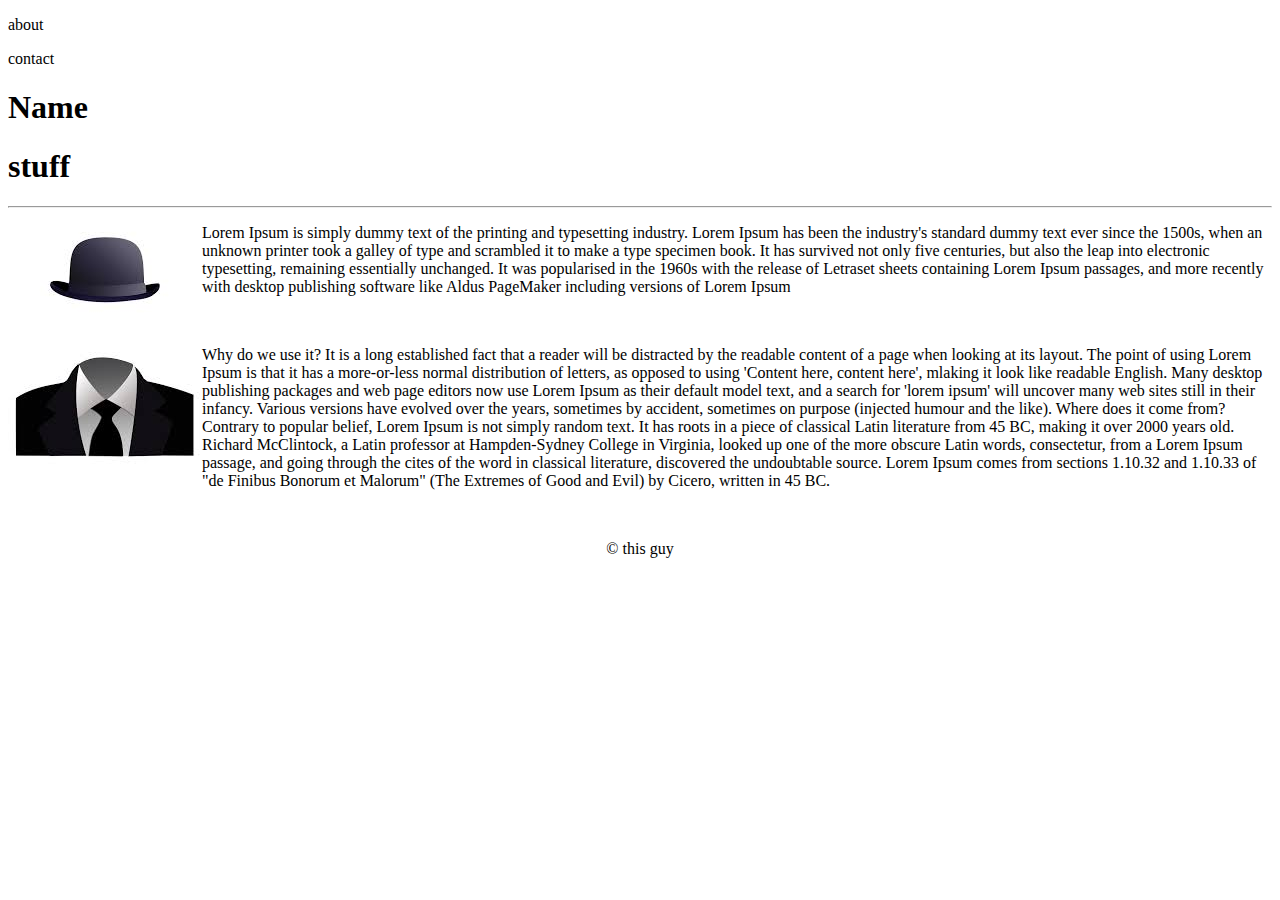
==== index.html @ 6599bf89 "initial site files" ====
<!DOCTYPE html>
<html lang="en">

<head>
    <meta charset="UTF-8">
    <meta name="viewport" content="width=device-width, initial-scale=1.0">
    <meta http-equiv="X-UA-Compatible" content="ie=edge">
    <title>Document</title>
    <link rel="stylesheet" type="css/text" href="./assets/css/styles.css">
</head>

<body>
    
        <div class="floating-box">
            <header>
                <nav>
                    <p>about</p>
                    <p>contact</p>
                </nav>
            </div>


                <div class="big-box">
                    <h1>Name</h1>
                </div>
            </header>


            <div class="container">
                <h1>stuff</h1>
            </div>
                <hr>

                <div style="text-align: center;">
                    
                    <img src="images/invisible_man.jpg" width="194" height="260" style="float:left" alt="me">
                </div>


                <div class="control">
                    

                        <p>

                            Lorem Ipsum is simply dummy text of the printing and typesetting industry. Lorem Ipsum has been the industry's standard dummy
                            text ever since the 1500s, when an unknown printer took a galley of type and scrambled it to
                            make a type specimen book. It has survived not only five centuries, but also the leap into electronic
                            typesetting, remaining essentially unchanged. It was popularised in the 1960s with the release
                            of Letraset sheets containing Lorem Ipsum passages, and more recently with desktop publishing
                            software like Aldus PageMaker including versions of Lorem Ipsum

                        </p>
                        <br>
                        <p>Why do we use it? It is a long established fact that a reader will be distracted by the readable
                            content of a page when looking at its layout. The point of using Lorem Ipsum is that it has a
                            more-or-less normal distribution of letters, as opposed to using 'Content here, content here',
                            mlaking it look like readable English. Many desktop publishing packages and web page editors now
                            use Lorem Ipsum as their default model text, and a search for 'lorem ipsum' will uncover many
                            web sites still in their infancy. Various versions have evolved over the years, sometimes by
                            accident, sometimes on purpose (injected humour and the like). Where does it come from? Contrary
                            to popular belief, Lorem Ipsum is not simply random text. It has roots in a piece of classical
                            Latin literature from 45 BC, making it over 2000 years old. Richard McClintock, a Latin professor
                            at Hampden-Sydney College in Virginia, looked up one of the more obscure Latin words, consectetur,
                            from a Lorem Ipsum passage, and going through the cites of the word in classical literature,
                            discovered the undoubtable source. Lorem Ipsum comes from sections 1.10.32 and 1.10.33 of "de
                            Finibus Bonorum et Malorum" (The Extremes of Good and Evil) by Cicero, written in 45 BC.
                        </p>
                        <br>
                    

                </div>
            </div>
        </div>

        <div class="floating-box">

        </div>

        
    

</body>

</div>
<div >
    <footer >
        <div class="inline">
        <p style="text-align: center">© this guy</p>
        <br>
        <br>
        <br>
        <br>
    </div>


    </footer>
</div>

</html>
---- assets/css/styles.css ----
.boxed {
    border-block-end-width: 100%;
    background-color: #4aaaa5;
}

.inline {
    background-color: darkgrey;
    text-align: center;
    background-color: darkgray;
    height: 2em;
    margin-top: 0;
    padding: 3px;
}

.floating-box {
    width: 4em;
    height: 4em;
    float: right;
    border: 1px;

}
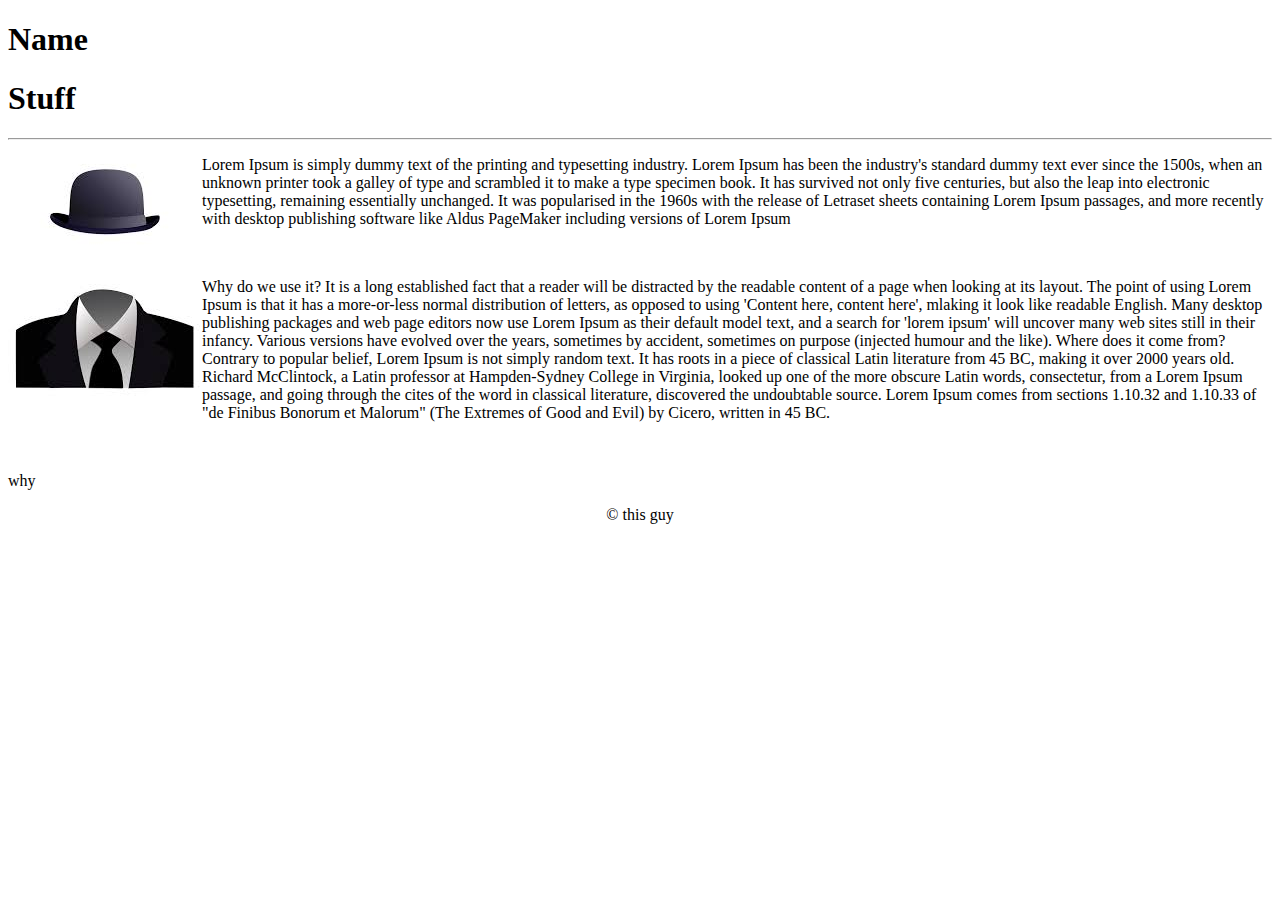
==== commit 2693b219: "this one" ====
--- a/index.html
+++ b/index.html
@@ -10,90 +10,65 @@
 </head>
 
 <body>
-    
-        <div class="floating-box">
-            <header>
-                <nav>
-                    <p>about</p>
-                    <p>contact</p>
-                </nav>
-            </div>
+    <div>
+        <Div >
+            <header class="top">
+                <h1>Name</h1>
 
+                
+            </header>
+            </Div>
 
-                <div class="big-box">
-                    <h1>Name</h1>
-                </div>
-            </header>
-
-
-            <div class="container">
-                <h1>stuff</h1>
-            </div>
+            <Div class="boxed">
+                <h1>Stuff</h1>
                 <hr>
-
-                <div style="text-align: center;">
-                    
-                    <img src="images/invisible_man.jpg" width="194" height="260" style="float:left" alt="me">
-                </div>
-
-
-                <div class="control">
-                    
-
+                <img src="./assets/images/invisible_man.jpg" width="194" height="260" style="float:left" alt="pic">
+                <p>
                         <p>
 
-                            Lorem Ipsum is simply dummy text of the printing and typesetting industry. Lorem Ipsum has been the industry's standard dummy
-                            text ever since the 1500s, when an unknown printer took a galley of type and scrambled it to
-                            make a type specimen book. It has survived not only five centuries, but also the leap into electronic
-                            typesetting, remaining essentially unchanged. It was popularised in the 1960s with the release
-                            of Letraset sheets containing Lorem Ipsum passages, and more recently with desktop publishing
-                            software like Aldus PageMaker including versions of Lorem Ipsum
+                                Lorem Ipsum is simply dummy text of the printing and typesetting industry. Lorem Ipsum has been the industry's standard dummy
+                                text ever since the 1500s, when an unknown printer took a galley of type and scrambled it to
+                                make a type specimen book. It has survived not only five centuries, but also the leap into electronic
+                                typesetting, remaining essentially unchanged. It was popularised in the 1960s with the release
+                                of Letraset sheets containing Lorem Ipsum passages, and more recently with desktop publishing
+                                software like Aldus PageMaker including versions of Lorem Ipsum
+    
+                            </p>
+                            <br>
+                            <p>Why do we use it? It is a long established fact that a reader will be distracted by the readable
+                                content of a page when looking at its layout. The point of using Lorem Ipsum is that it has a
+                                more-or-less normal distribution of letters, as opposed to using 'Content here, content here',
+                                mlaking it look like readable English. Many desktop publishing packages and web page editors now
+                                use Lorem Ipsum as their default model text, and a search for 'lorem ipsum' will uncover many
+                                web sites still in their infancy. Various versions have evolved over the years, sometimes by
+                                accident, sometimes on purpose (injected humour and the like). Where does it come from? Contrary
+                                to popular belief, Lorem Ipsum is not simply random text. It has roots in a piece of classical
+                                Latin literature from 45 BC, making it over 2000 years old. Richard McClintock, a Latin professor
+                                at Hampden-Sydney College in Virginia, looked up one of the more obscure Latin words, consectetur,
+                                from a Lorem Ipsum passage, and going through the cites of the word in classical literature,
+                                discovered the undoubtable source. Lorem Ipsum comes from sections 1.10.32 and 1.10.33 of "de
+                                Finibus Bonorum et Malorum" (The Extremes of Good and Evil) by Cicero, written in 45 BC.
+                </p>
 
-                        </p>
-                        <br>
-                        <p>Why do we use it? It is a long established fact that a reader will be distracted by the readable
-                            content of a page when looking at its layout. The point of using Lorem Ipsum is that it has a
-                            more-or-less normal distribution of letters, as opposed to using 'Content here, content here',
-                            mlaking it look like readable English. Many desktop publishing packages and web page editors now
-                            use Lorem Ipsum as their default model text, and a search for 'lorem ipsum' will uncover many
-                            web sites still in their infancy. Various versions have evolved over the years, sometimes by
-                            accident, sometimes on purpose (injected humour and the like). Where does it come from? Contrary
-                            to popular belief, Lorem Ipsum is not simply random text. It has roots in a piece of classical
-                            Latin literature from 45 BC, making it over 2000 years old. Richard McClintock, a Latin professor
-                            at Hampden-Sydney College in Virginia, looked up one of the more obscure Latin words, consectetur,
-                            from a Lorem Ipsum passage, and going through the cites of the word in classical literature,
-                            discovered the undoubtable source. Lorem Ipsum comes from sections 1.10.32 and 1.10.33 of "de
-                            Finibus Bonorum et Malorum" (The Extremes of Good and Evil) by Cicero, written in 45 BC.
-                        </p>
-                        <br>
-                    
-
-                </div>
-            </div>
+            </Div class="box">
+            <img src="./images/Call Us button.jpg " alt="">
+            <p>why</p>
+        </Div>
+    </div>
+</body>
+<div >
+        <footer >
+            <div class="last_dv" >
+                <div class="very_last_dv">
+            <p style="text-align: center">© this guy</p>
         </div>
-
-        <div class="floating-box">
-
+            <br>
+            <br>
+            <br>
+            <br>
         </div>
-
-        
     
-
-</body>
-
-</div>
-<div >
-    <footer >
-        <div class="inline">
-        <p style="text-align: center">© this guy</p>
-        <br>
-        <br>
-        <br>
-        <br>
+    
+        </footer>
     </div>
-
-
-    </footer>
-</div>
-
 </html>--- a/assets/css/styles.css
+++ b/assets/css/styles.css
@@ -1,21 +1,29 @@
-.boxed {
-    border-block-end-width: 100%;
-    background-color: #4aaaa5;
+.top {
+    width: 6em;
+    border: 1px solid green ;
+
 }
 
-.inline {
-    background-color: darkgrey;
+.boxed {
+    border: 1px solid green ;
+    width: 35em;
     text-align: center;
-    background-color: darkgray;
-    height: 2em;
-    margin-top: 0;
-    padding: 3px;
+    background-color: white;
+    margin-top: 10px;
+  }
+
+.last_dv {
+    background-color:black;
 }
 
-.floating-box {
-    width: 4em;
-    height: 4em;
+.box {
+    border: 1px solid green ;
+    width: 260px;
+    height: 260px;
+    background-color: blue;
     float: right;
-    border: 1px;
+}
 
+.very_last_dv {
+    background-color: darkgray;
 }